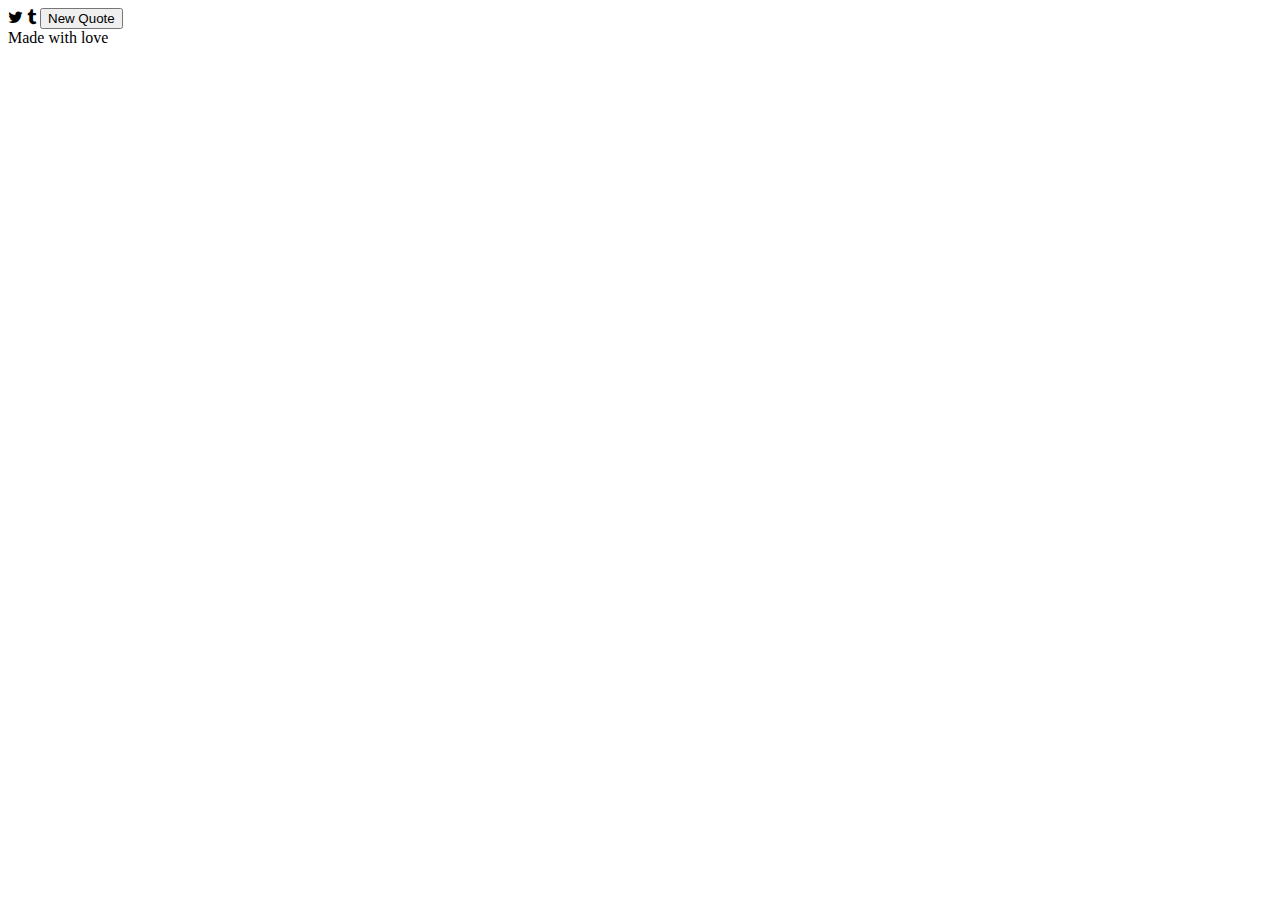
==== randomQuotes.html @ f03fbae6 "html structure" ====
<!doctype html>
<html lang="en">
<head>
    <meta charset="UTF-8">
    <meta name="viewport"
          content="width=device-width, user-scalable=no, initial-scale=1.0, maximum-scale=1.0, minimum-scale=1.0">
    <meta http-equiv="X-UA-Compatible" content="ie=edge">
    <title>RandomQuotes</title>
    <link rel="stylesheet" href="style.css"/>
    <link rel="stylesheet" href="https://maxcdn.bootstrapcdn.com/font-awesome/4.3.0/css/font-awesome.min.css"/>
    <link rel="script" href="logic.js"/>

</head>
<body>
<div id="wrapper">
    <div id="quote-box">
        <div id="text"></div>
        <div id="author"></div>
        <div class="buttons">
             <a class="button"id="tweet-quote" target="_blank" title="Post this quote on twitter!">
            <i class="fa fa-twitter"></i>
             </a>
            <a class="button"id="tumblr-quote"target="_blank" title="Post this quote on tumblr!" >
                  <i class="fa fa-tumblr"></i>
            </a>
             <button class="button"id="new-quote" onclick="NextQuote()">New Quote</button>
        </div>
    </div>
    <footer id="chau">Made with love</footer>
</div>
</body>
</html>
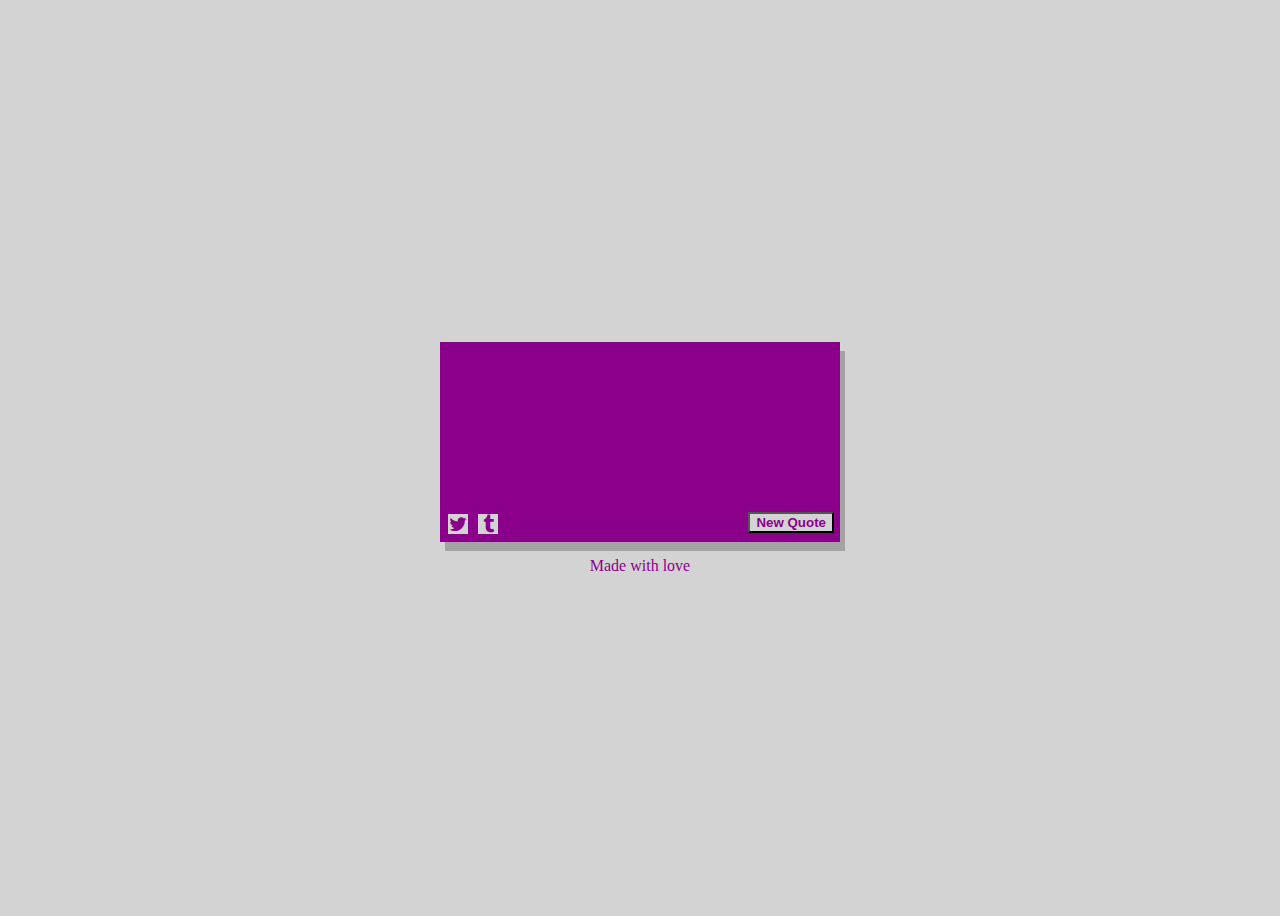
==== commit fa6d4144: "add links to twitter and tumblr" ====
--- a/randomQuotes.html
+++ b/randomQuotes.html
@@ -17,10 +17,10 @@
         <div id="text"></div>
         <div id="author"></div>
         <div class="buttons">
-             <a class="button"id="tweet-quote" target="_blank" title="Post this quote on twitter!">
+             <a class="button"id="tweet-quote" href="https://twitter.com/intent/tweet" target="_blank" title="Post this quote on twitter!">
             <i class="fa fa-twitter"></i>
              </a>
-            <a class="button"id="tumblr-quote"target="_blank" title="Post this quote on tumblr!" >
+            <a class="button"id="tumblr-quote" href="https://www.tumblr.com/widgets/share/tool" target="_blank" title="Post this quote on tumblr!" >
                   <i class="fa fa-tumblr"></i>
             </a>
              <button class="button"id="new-quote" onclick="NextQuote()">New Quote</button>
--- a/style.css
+++ b/style.css
@@ -0,0 +1,53 @@
+body{
+    background-color: lightgray;
+}
+#wrapper {
+    height: 100vh;
+    display: flex;
+    flex-direction: column;
+    justify-content: center;
+    align-items: center;
+}
+
+#quote-box {
+    width: 400px;
+    height: 200px;
+    background-color: darkmagenta;
+    display: flex;
+    box-shadow: 5px 9px #888888a3;
+    font-size: 1.2em;
+
+}
+
+#chau {
+    font-family: cursive;
+    color: darkmagenta;
+    margin-top: 15px;
+}
+
+.buttons {
+    width: 450px;
+    display: block;
+    margin-top: auto;
+    padding: 3px;
+}
+
+#tweet-quote, #tumblr-quote {
+    float: left;
+    background: lightgray;
+    width: 20px;
+    height: 20px;
+    color: darkmagenta;
+    margin: 5px;
+    text-align: center;
+
+}
+
+#new-quote {
+    float: right;
+    color: darkmagenta;
+    font-weight: bold;
+    font-size: 10pt;
+    margin: 3px;
+    background-color: lightgray;
+}
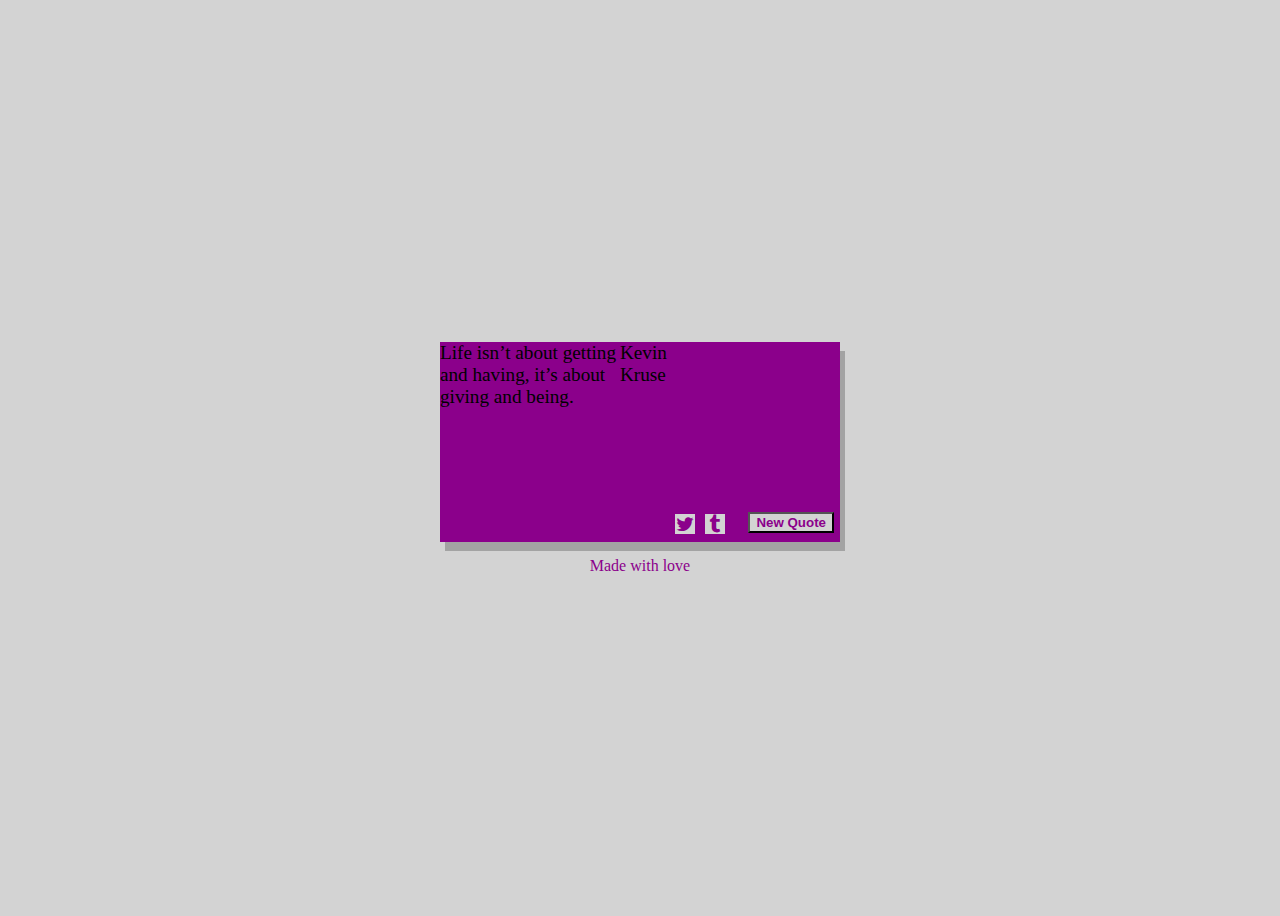
==== commit 9f4eb026: "add newQuote function" ====
--- a/randomQuotes.html
+++ b/randomQuotes.html
@@ -8,7 +8,6 @@
     <title>RandomQuotes</title>
     <link rel="stylesheet" href="style.css"/>
     <link rel="stylesheet" href="https://maxcdn.bootstrapcdn.com/font-awesome/4.3.0/css/font-awesome.min.css"/>
-    <link rel="script" href="logic.js"/>
 
 </head>
 <body>
@@ -17,16 +16,20 @@
         <div id="text"></div>
         <div id="author"></div>
         <div class="buttons">
-             <a class="button"id="tweet-quote" href="https://twitter.com/intent/tweet" target="_blank" title="Post this quote on twitter!">
-            <i class="fa fa-twitter"></i>
-             </a>
-            <a class="button"id="tumblr-quote" href="https://www.tumblr.com/widgets/share/tool" target="_blank" title="Post this quote on tumblr!" >
-                  <i class="fa fa-tumblr"></i>
+            <a class="button" id="tweet-quote" href="https://twitter.com/intent/tweet" target="_blank"
+               title="Post this quote on twitter!">
+                <i class="fa fa-twitter"></i>
             </a>
-             <button class="button"id="new-quote" onclick="NextQuote()">New Quote</button>
+            <a class="button" id="tumblr-quote" href="https://www.tumblr.com/widgets/share/tool" target="_blank"
+               title="Post this quote on tumblr!">
+                <i class="fa fa-tumblr"></i>
+            </a>
+            <button class="button" id="new-quote" onclick="NextQuote()">New Quote</button>
         </div>
     </div>
     <footer id="chau">Made with love</footer>
 </div>
 </body>
-</html>+</html>
+
+<script src="logic.js" language="javascript" type="text/javascript"></script>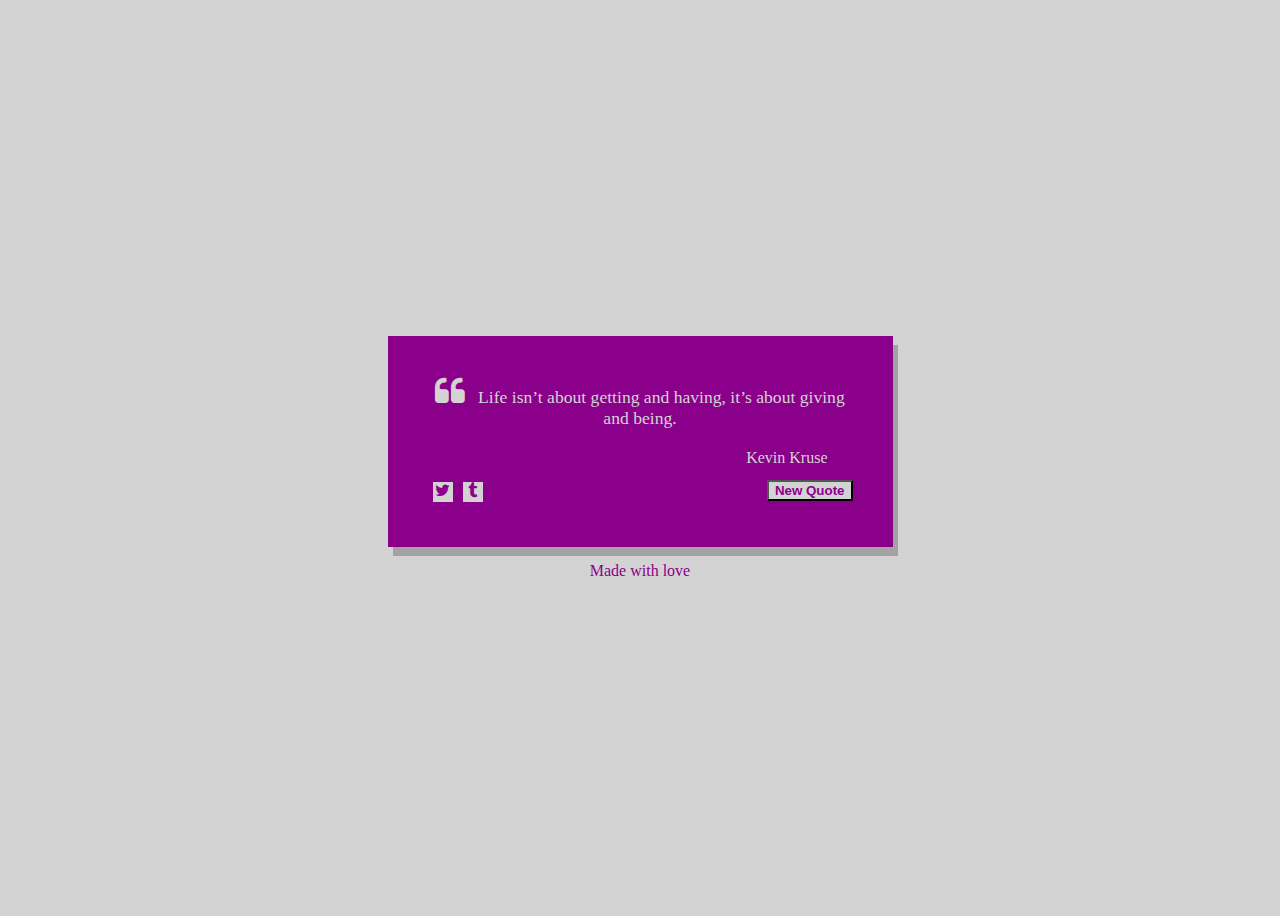
==== commit ba25d41b: "add colon and styles" ====
--- a/randomQuotes.html
+++ b/randomQuotes.html
@@ -13,7 +13,9 @@
 <body>
 <div id="wrapper">
     <div id="quote-box">
-        <div id="text"></div>
+        <div class="text">
+    <i id="colon"class="fa fa-quote-left"></i><span id="text"></span>
+  </div>
         <div id="author"></div>
         <div class="buttons">
             <a class="button" id="tweet-quote" href="https://twitter.com/intent/tweet" target="_blank"
--- a/style.css
+++ b/style.css
@@ -1,6 +1,7 @@
-body{
+body {
     background-color: lightgray;
 }
+
 #wrapper {
     height: 100vh;
     display: flex;
@@ -10,12 +11,15 @@
 }
 
 #quote-box {
+
+    background-color: darkmagenta;
+    box-shadow: 5px 9px #888888a3;
+    text-align: center;
     width: 400px;
-    height: 200px;
-    background-color: darkmagenta;
-    display: flex;
-    box-shadow: 5px 9px #888888a3;
-    font-size: 1.2em;
+    height: 100px;
+    padding: 40px 40px;
+    display: table;
+
 
 }
 
@@ -26,10 +30,8 @@
 }
 
 .buttons {
-    width: 450px;
-    display: block;
-    margin-top: auto;
-    padding: 3px;
+    width: 425px;
+
 }
 
 #tweet-quote, #tumblr-quote {
@@ -48,6 +50,35 @@
     color: darkmagenta;
     font-weight: bold;
     font-size: 10pt;
-    margin: 3px;
+    margin-top: 3px;
     background-color: lightgray;
 }
+
+#text {
+    color: lightgray;
+    font-family: cursive;
+    text-align: center;
+    width: 400px;
+    height: auto;
+    font-weight: 500;
+    font-size: 1.10em;
+}
+
+
+#author {
+    color: lightgray;
+    font-family: cursive;
+    width: 400px;
+    height: auto;
+    padding-bottom: 10px;
+    font-size: 1em;
+    padding-top:20px;
+    text-align: right;
+}
+
+
+#colon{
+    margin-right: 0.4em;
+    font-size: 2em;
+    color: lightgrey;
+}
